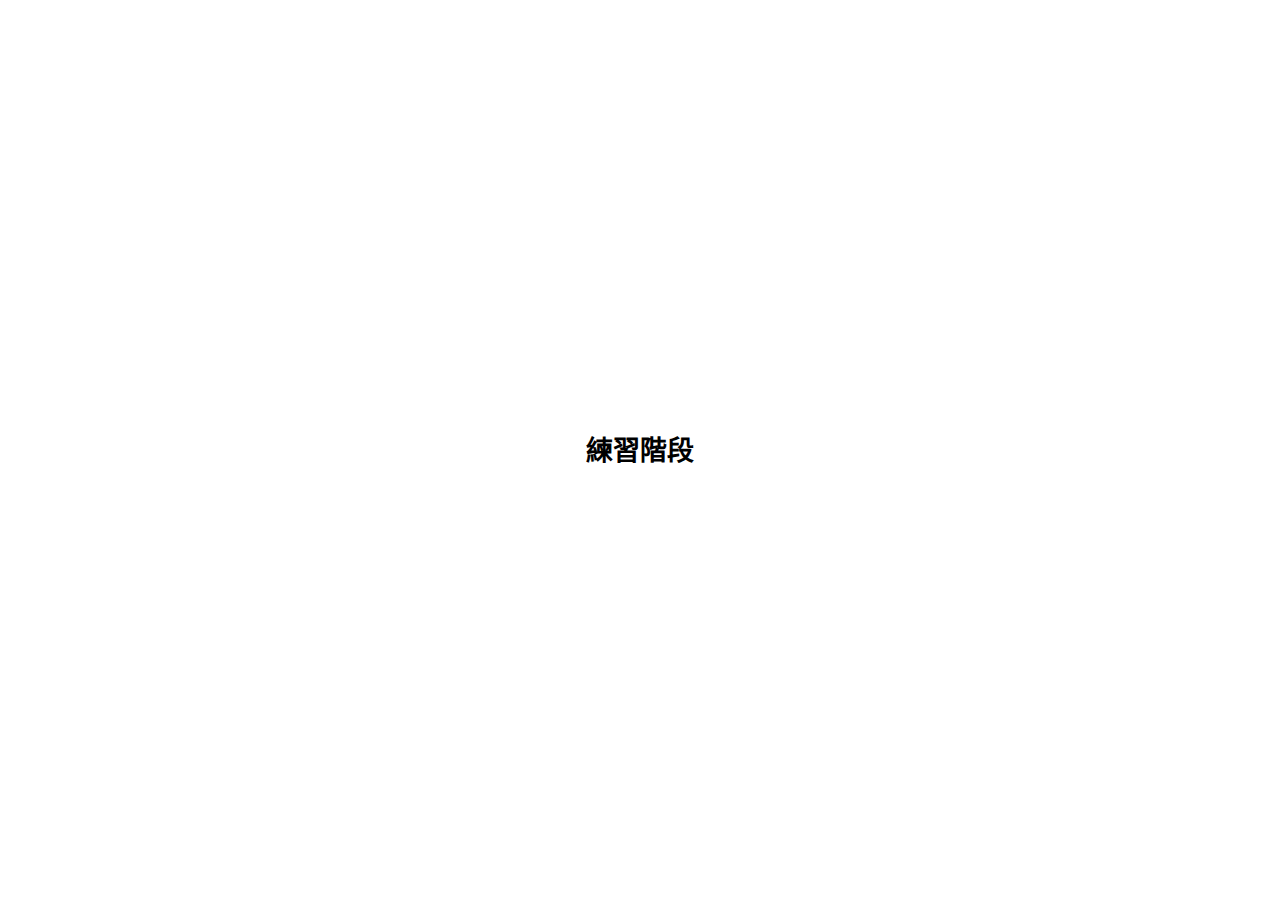
==== experiment/experiment.html @ dadcb475 "1221fix" ====
<!DOCTYPE html>
<html lang="zh-TW">
<head>
  <meta charset="UTF-8">
  <meta name="viewport" content="width=device-width, initial-scale=1.0">
  
  <title>彗case-僅供預覽</title>

  <!--
  <script src="https://unpkg.com/jspsych@7.3.3"></script>
  <script src="https://unpkg.com/@jspsych/extension-mouse-tracking@1.1.0"></script>
  <script src="https://unpkg.com/@jspsych/plugin-instructions@1.1.4"></script>
  <script src="https://unpkg.com/@jspsych/plugin-html-slider-response@1.1.3"></script>
  <script src="https://unpkg.com/@jspsych/plugin-html-keyboard-response@1.1.2"></script>
  <script src="https://unpkg.com/@jspsych/plugin-serial-reaction-time-mouse@1.1.3"></script>
  <script src="https://unpkg.com/@jspsych/plugin-image-keyboard-response@1.1.2"></script>
  <script src="https://unpkg.com/@jspsych/plugin-preload@1.1.2"></script>
  <script src="https://unpkg.com/@jspsych/plugin-survey-likert@1.1.3"></script>
  <link href="https://unpkg.com/jspsych@7.3.3/css/jspsych.css" rel="stylesheet" type="text/css" />
  -->
  
  <!-- not use
  <script src="local/extension-mouse-tracking@1.1.0.js"></script>
  <script src="local/plugin-image-keyboard-response@1.1.2.js"></script>
  <script src="local/plugin-serial-reaction-time-mouse@1.1.3.js"></script>
  -->
  
  <script src="local/jspsych@7.3.3.js"></script>
  <script src="local/plugin-instructions@1.1.4.js"></script>
  <script src="local/plugin-html-slider-response@1.1.3.js"></script>
  <script src="local/plugin-html-keyboard-response@1.1.2.js"></script>
  <script src="local/plugin-preload@1.1.2.js"></script>
  <script src="local/plugin-survey-likert@1.1.3.js"></script>
  <link href="experiment.css" rel="stylesheet" type="text/css" /> <!-- 禁止選取文字 和滑塊屬性-->
  <link href="local/jspsych.css" rel="stylesheet" type="text/css"/>
</head>
<body>
  <div id="wrap"></div>
  <script src="../upload_logic.js"></script> <!-- 引用外部 JavaScript 文件 -->
  <script src="experiment.js"></script> <!-- jspsych main -->
  <script src="limit.js"></script> <!-- 引用外部 JavaScript 文件 -->
</body>
</html>
---- experiment/experiment.css ----
/*禁止選取文字*/
body {
    -webkit-touch-callout: none;  
    -webkit-user-select: none;  
    -khtml-user-select: none;  
    -moz-user-select: none;  
    -ms-user-select: none;  
    user-select: none;  
}

/*圖片的大小*/
img{
    height: 40vh; 
    width: auto;
}

/*slider container 包括文字跟拉條  且強迫覆蓋寬度屬性*/
.jspsych-html-slider-response-container {
    width: 40vw !important;
}

/*終止懸浮視窗*/
#overlay {
    display: none;
    position: fixed;
    top: 0;
    left: 0;
    width: 100%;
    height: 100%;
    background: rgba(0, 0, 0, 0.4);
    z-index: 999;
  }

  /* 懸浮視窗 */
  #timeoutPrompt {
    display: none;
    position: fixed;
    top: 50%;
    left: 50%;
    transform: translate(-50%, -50%);
    background: linear-gradient(135deg, #ffffff, #f9f9f9);
    border-radius: 15px;
    padding: 30px;
    z-index: 1000;
    box-shadow: 0 8px 15px rgba(0, 0, 0, 0.2);
    text-align: center;
    font-family: Arial, sans-serif;
    width: 80%;
    max-width: 500px;
  }

  /* 提示框內文字 */
  #timeoutPrompt p {
    margin: 0 0 15px;
    font-size: 16px;
    color: #333;
    line-height: 1.5;
  }

  /* 按鈕樣式 */
  #timeoutPrompt button {
    display: inline-block;
    background: linear-gradient(135deg, #007BFF, #0056b3);
    border: none;
    color: white;
    padding: 10px 20px;
    border-radius: 25px;
    font-size: 14px;
    cursor: pointer;
    margin: 10px 5px;
    transition: all 0.3s ease;
  }

  /* 按鈕懸停效果 */
  #timeoutPrompt button:hover {
    background: linear-gradient(135deg, #0056b3, #003d80);
    box-shadow: 0 4px 10px rgba(0, 0, 0, 0.2);
  }

  .stop-button {
    background-color: #4B7B6F;
    color: white;
    border: none;
    padding: 10px 20px;
    border-radius: 5px;
    font-size: 18px;
    cursor: pointer;
  }
  p{
    font-size: 1.5em;
  }
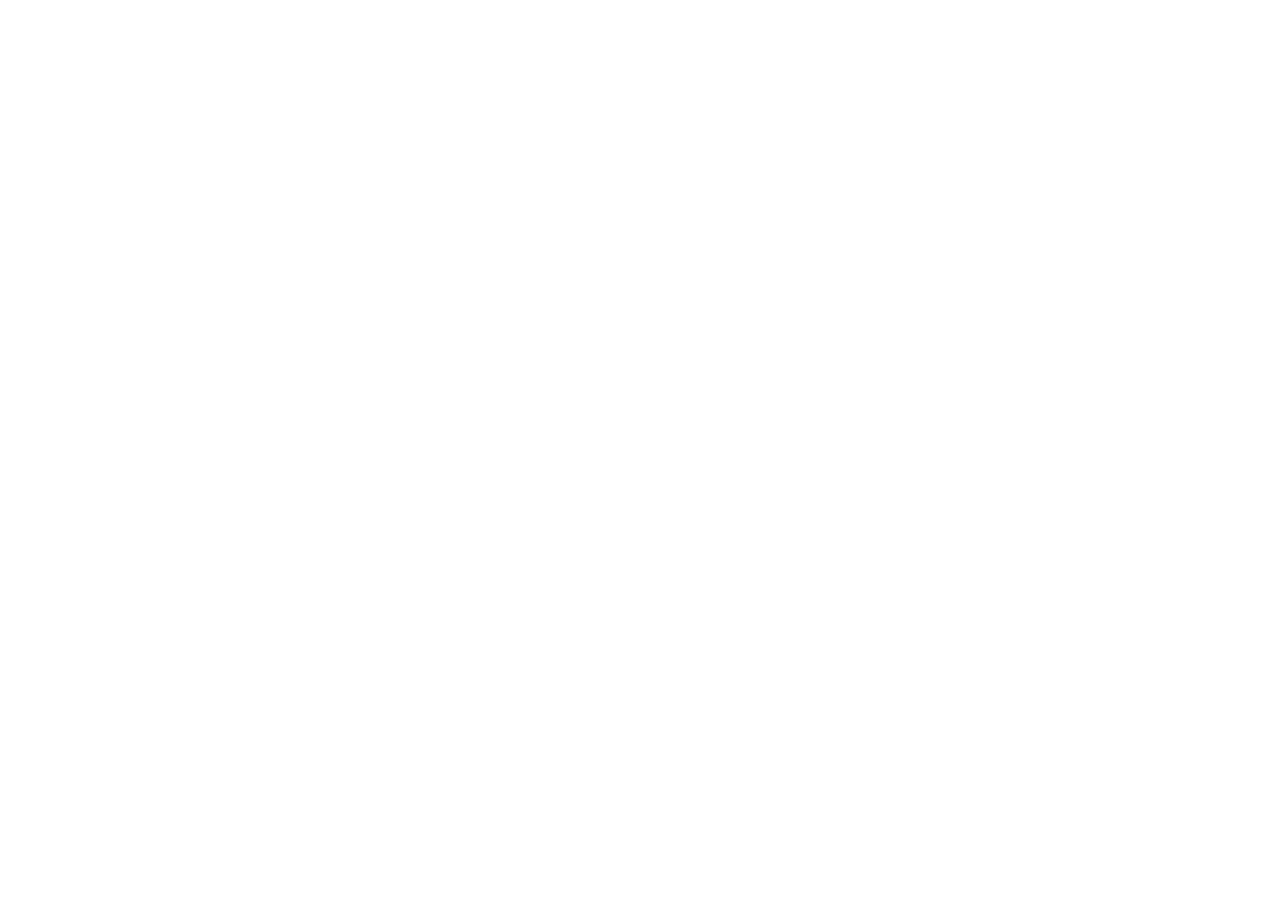
==== commit 19f03ecd: "load small jpg file" ====
--- a/experiment/experiment.html
+++ b/experiment/experiment.html
@@ -6,38 +6,31 @@
   
   <title>彗case-僅供預覽</title>
 
-  <!--
+  <!-- from CDN -->
   <script src="https://unpkg.com/jspsych@7.3.3"></script>
-  <script src="https://unpkg.com/@jspsych/extension-mouse-tracking@1.1.0"></script>
   <script src="https://unpkg.com/@jspsych/plugin-instructions@1.1.4"></script>
   <script src="https://unpkg.com/@jspsych/plugin-html-slider-response@1.1.3"></script>
   <script src="https://unpkg.com/@jspsych/plugin-html-keyboard-response@1.1.2"></script>
-  <script src="https://unpkg.com/@jspsych/plugin-serial-reaction-time-mouse@1.1.3"></script>
-  <script src="https://unpkg.com/@jspsych/plugin-image-keyboard-response@1.1.2"></script>
   <script src="https://unpkg.com/@jspsych/plugin-preload@1.1.2"></script>
   <script src="https://unpkg.com/@jspsych/plugin-survey-likert@1.1.3"></script>
   <link href="https://unpkg.com/jspsych@7.3.3/css/jspsych.css" rel="stylesheet" type="text/css" />
-  -->
-  
-  <!-- not use
-  <script src="local/extension-mouse-tracking@1.1.0.js"></script>
-  <script src="local/plugin-image-keyboard-response@1.1.2.js"></script>
-  <script src="local/plugin-serial-reaction-time-mouse@1.1.3.js"></script>
-  -->
-  
+
+  <!-- from github -->
+  <!--
   <script src="local/jspsych@7.3.3.js"></script>
   <script src="local/plugin-instructions@1.1.4.js"></script>
   <script src="local/plugin-html-slider-response@1.1.3.js"></script>
   <script src="local/plugin-html-keyboard-response@1.1.2.js"></script>
   <script src="local/plugin-preload@1.1.2.js"></script>
   <script src="local/plugin-survey-likert@1.1.3.js"></script>
-  <link href="experiment.css" rel="stylesheet" type="text/css" /> <!-- 禁止選取文字 和滑塊屬性-->
   <link href="local/jspsych.css" rel="stylesheet" type="text/css"/>
+  -->
+  
+  <link href="experiment.css" rel="stylesheet" type="text/css" />
 </head>
 <body>
   <div id="wrap"></div>
   <script src="../upload_logic.js"></script> <!-- 引用外部 JavaScript 文件 -->
   <script src="experiment.js"></script> <!-- jspsych main -->
-  <script src="limit.js"></script> <!-- 引用外部 JavaScript 文件 -->
 </body>
 </html>